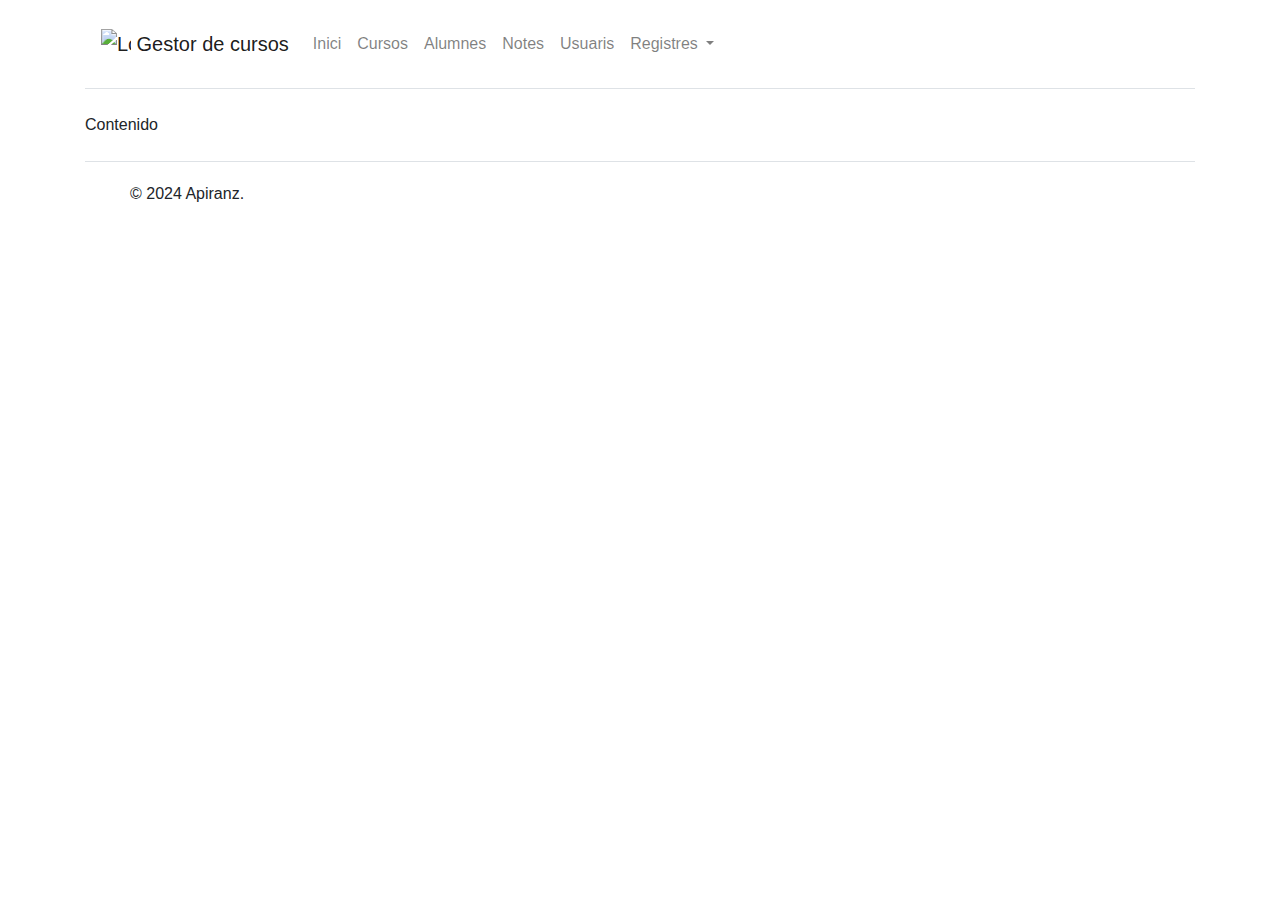
==== gestorCursosApi/src/main/resources/templates/_global.html @ f134c4ed "copy templates" ====
<!DOCTYPE html>
<html th:fragment="plantilla(titulo, contenido)"
	xmlns:th="http://www.thymeleaf.org"
	xmlns:sec="https://www.thymeleaf.org/thymeleaf-extras-springsecurity6">
<head>
<base th:href="@{/}">
<meta charset="UTF-8">
<meta name="viewport" content="width=device-width, initial-scale=1.0">
<title th:replace="${titulo}">Gestor de cursos</title>

<link rel="stylesheet"
	href="https://cdn.jsdelivr.net/npm/bootstrap@4.0.0/dist/css/bootstrap.min.css"
	integrity="sha384-Gn5384xqQ1aoWXA+058RXPxPg6fy4IWvTNh0E263XmFcJlSAwiGgFAW/dAiS6JXm"
	crossorigin="anonymous">
<!-- DataTables CSS -->
<link href="css/datatables.min.css" rel="stylesheet">
<link
	href="https://cdn.datatables.net/1.11.6/css/jquery.dataTables.min.css"
	rel="stylesheet">


<script
	src="https://cdn.jsdelivr.net/npm/@popperjs/core@2.11.8/dist/umd/popper.min.js"
	integrity="sha384-I7E8VVD/ismYTF4hNIPjVp/Zjvgyol6VFvRkX/vR+Vc4jQkC+hVqc2pM8ODewa9r"
	crossorigin="anonymous"></script>

</head>
<body class="container">

	<header class="d-flex flex-wrap py-3 mb-4 border-bottom">
		<nav
			class="navbar navbar-expand-lg navbar-light flex-column flex-md-row bd-navbar d-flex justify-content-between align-items-center">
			<a class="navbar-brand" href="#"> <img
				src="media/procesador_naranja_oscuro.png" width="30" height="30"
				class="d-inline-block align-top" alt="Logo web GdC"> Gestor de
				cursos
			</a>
			<button class="navbar-toggler" type="button" data-toggle="collapse"
				data-target="#navbarNavDropdown" aria-controls="navbarNavDropdown"
				aria-expanded="false" aria-label="Toggle navigation">
				<span class="navbar-toggler-icon"></span>
			</button>
			<div class="collapse navbar-collapse" id="navbarNavDropdown">
				<ul class="navbar-nav">
					<li class="nav-item"><a class="nav-link" th:href="@{/}">Inici</a></li>
					<li class="nav-item"><a class="nav-link" th:href="@{/cursos}">Cursos</a></li>
					<li class="nav-item"><a class="nav-link" th:href="@{/alumnos}">Alumnes</a>
					</li>
					<li class="nav-item"><a class="nav-link" th:href="@{/notas}">Notes</a></li>
					<li class="nav-item"><a class="nav-link"
						th:href="@{/usuarios}">Usuaris</a></li>
					<li class="nav-item dropdown"><a
						class="nav-link dropdown-toggle" href="#"
						id="navbarDropdownMenuLink" data-toggle="dropdown"
						aria-haspopup="true" aria-expanded="false"> Registres </a>
						<div class="dropdown-menu"
							aria-labelledby="navbarDropdownMenuLink">
							<a th:href="@{/registroCurso}"
								class="dropdown-item nav-link px-2">Curs</a> <a
								th:href="@{/registroAlumno}" class="dropdown-item nav-link px-2">Alumne</a>
							<a th:href="@{/registroNota}" class="dropdown-item nav-link px-2">Nota</a>
							<a th:href="@{/registroUsuario}"
								class="dropdown-item nav-link px-2">Usuario</a>
						</div></li>

				</ul>
			</div>
		</nav>



	</header>

	<main th:replace="${contenido}">Contenido</main>


	<footer
		class="d-flex flex-wrap justify-content-between align-items-center py-3 my-4 border-top">
		<div class="col-md-4 d-flex align-items-center">
			<a href="/"
				class="mb-3 me-2 mb-md-0 text-body-secondary text-decoration-none lh-1">
				<svg class="bi" width="30" height="24">
					<use xlink:href="#bootstrap"></use></svg>
			</a> <span class="mb-3 mb-md-0 text-body-secondary"><font
				style="vertical-align: inherit;"><font
					style="vertical-align: inherit;">&copy; 2024 Apiranz.</font></font></span>
		</div>

		<ul class="nav col-md-4 justify-content-end list-unstyled d-flex">
			<li class="ms-3"><a class="text-body-secondary" href="#"><svg
						class="bi" width="24" height="24">
						<use xlink:href="#twitter"></use></svg></a></li>
			<li class="ms-3"><a class="text-body-secondary" href="#"><svg
						class="bi" width="24" height="24">
						<use xlink:href="#instagram"></use></svg></a></li>
			<li class="ms-3"><a class="text-body-secondary" href="#"><svg
						class="bi" width="24" height="24">
						<use xlink:href="#facebook"></use></svg></a></li>
		</ul>
	</footer>

	<script src="https://code.jquery.com/jquery-3.2.1.slim.min.js"
		integrity="sha384-KJ3o2DKtIkvYIK3UENzmM7KCkRr/rE9/Qpg6aAZGJwFDMVNA/GpGFF93hXpG5KkN"
		crossorigin="anonymous"></script>
	<script
		src="https://cdn.jsdelivr.net/npm/popper.js@1.12.9/dist/umd/popper.min.js"
		integrity="sha384-ApNbgh9B+Y1QKtv3Rn7W3mgPxhU9K/ScQsAP7hUibX39j7fakFPskvXusvfa0b4Q"
		crossorigin="anonymous"></script>
	<script
		src="https://cdn.jsdelivr.net/npm/bootstrap@4.0.0/dist/js/bootstrap.min.js"
		integrity="sha384-JZR6Spejh4U02d8jOt6vLEHfe/JQGiRRSQQxSfFWpi1MquVdAyjUar5+76PVCmYl"
		crossorigin="anonymous"></script>
	<!-- jQuery -->
	<script
		src="https://ajax.googleapis.com/ajax/libs/jquery/3.6.0/jquery.min.js"></script>
	<!-- DataTables JS -->
	<script src="js/datatables.min.js"></script>
	<script>
		$(document).ready(function() {
			$('.tablaPersonal').DataTable();
		});
	</script>
</body>
</html>
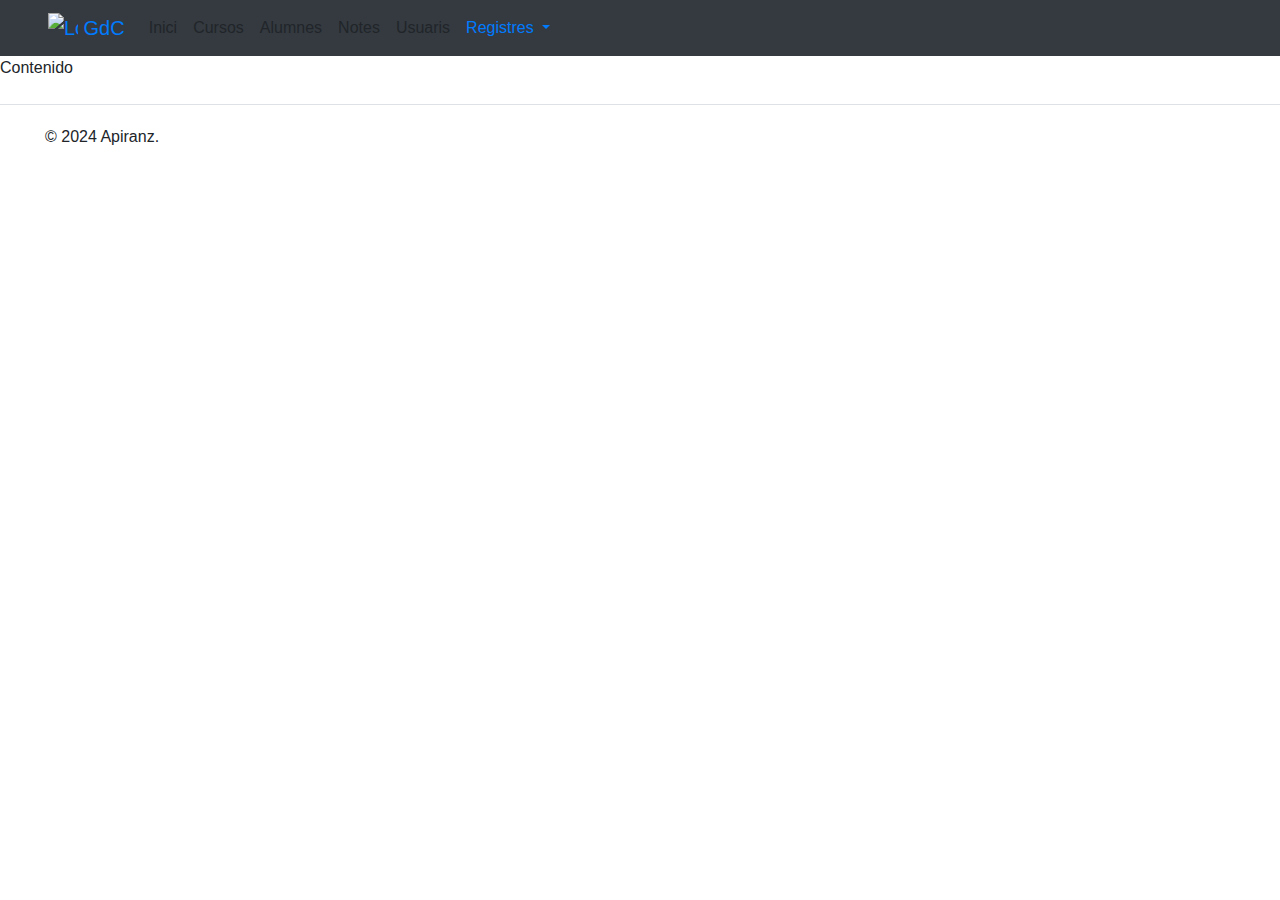
==== commit 449bfea4: "frond-end" ====
--- a/gestorCursosApi/src/main/resources/templates/_global.html
+++ b/gestorCursosApi/src/main/resources/templates/_global.html
@@ -6,7 +6,19 @@
 <base th:href="@{/}">
 <meta charset="UTF-8">
 <meta name="viewport" content="width=device-width, initial-scale=1.0">
-<title th:replace="${titulo}">Gestor de cursos</title>
+<meta name="description"
+	content="Web educativa sobre el desarrollo avanzado de aplicaciones web" />
+<meta name="author" content="apiranzo" />
+
+<title th:replace="${titulo}">Gestor de Cursos</title>
+<link rel="icon" href="media/procesador_naranja_oscuro.png">
+
+
+
+<link rel="stylesheet" href="css/base.css">
+<link rel="stylesheet" href="css/index.css">
+<link rel="stylesheet" href="css/html.css">
+
 
 <link rel="stylesheet"
 	href="https://cdn.jsdelivr.net/npm/bootstrap@4.0.0/dist/css/bootstrap.min.css"
@@ -23,55 +35,54 @@
 	src="https://cdn.jsdelivr.net/npm/@popperjs/core@2.11.8/dist/umd/popper.min.js"
 	integrity="sha384-I7E8VVD/ismYTF4hNIPjVp/Zjvgyol6VFvRkX/vR+Vc4jQkC+hVqc2pM8ODewa9r"
 	crossorigin="anonymous"></script>
+	
+<!-- Icons -->
+
+    <script src="https://kit.fontawesome.com/4fe330fef8.js" crossorigin="anonymous"></script>
 
 </head>
-<body class="container">
+<body>
+	<nav
+		class="px-5 navbar navbar-expand-lg sticky-top bg-dark flex-column flex-md-row bd-navbar d-flex justify-content-between align-items-center">
 
-	<header class="d-flex flex-wrap py-3 mb-4 border-bottom">
-		<nav
-			class="navbar navbar-expand-lg navbar-light flex-column flex-md-row bd-navbar d-flex justify-content-between align-items-center">
-			<a class="navbar-brand" href="#"> <img
-				src="media/procesador_naranja_oscuro.png" width="30" height="30"
-				class="d-inline-block align-top" alt="Logo web GdC"> Gestor de
-				cursos
-			</a>
-			<button class="navbar-toggler" type="button" data-toggle="collapse"
-				data-target="#navbarNavDropdown" aria-controls="navbarNavDropdown"
-				aria-expanded="false" aria-label="Toggle navigation">
-				<span class="navbar-toggler-icon"></span>
-			</button>
-			<div class="collapse navbar-collapse" id="navbarNavDropdown">
-				<ul class="navbar-nav">
-					<li class="nav-item"><a class="nav-link" th:href="@{/}">Inici</a></li>
-					<li class="nav-item"><a class="nav-link" th:href="@{/cursos}">Cursos</a></li>
-					<li class="nav-item"><a class="nav-link" th:href="@{/alumnos}">Alumnes</a>
-					</li>
-					<li class="nav-item"><a class="nav-link" th:href="@{/notas}">Notes</a></li>
-					<li class="nav-item"><a class="nav-link"
-						th:href="@{/usuarios}">Usuaris</a></li>
-					<li class="nav-item dropdown"><a
-						class="nav-link dropdown-toggle" href="#"
-						id="navbarDropdownMenuLink" data-toggle="dropdown"
-						aria-haspopup="true" aria-expanded="false"> Registres </a>
-						<div class="dropdown-menu"
-							aria-labelledby="navbarDropdownMenuLink">
-							<a th:href="@{/registroCurso}"
-								class="dropdown-item nav-link px-2">Curs</a> <a
-								th:href="@{/registroAlumno}" class="dropdown-item nav-link px-2">Alumne</a>
-							<a th:href="@{/registroNota}" class="dropdown-item nav-link px-2">Nota</a>
-							<a th:href="@{/registroUsuario}"
-								class="dropdown-item nav-link px-2">Usuario</a>
-						</div></li>
+		<a class="navbar-brand tituloabreb" href="#"> <img
+			src="media/procesador_verde_claro.png" width="30" height="30"
+			class="d-inline-block align-top" alt="Logo web GdC"> GdC
+		</a>
+		<button class="navbar-toggler navbar-light" type="button"
+			data-toggle="collapse" data-target="#navbarNavDropdown"
+			aria-controls="navbarNavDropdown" aria-expanded="false"
+			aria-label="Toggle navigation">
+			<span class="navbar-toggler-icon"></span>
+		</button>
+		<div class="collapse navbar-collapse" id="navbarNavDropdown">
+			<ul id="navprincipal" class="navbar-nav">
+				<li class="nav-item"><a class="nav-link" th:href="@{/}">Inici</a></li>
+				<li class="nav-item"><a class="nav-link" th:href="@{/cursos}">Cursos</a></li>
+				<li class="nav-item"><a class="nav-link" th:href="@{/alumnos}">Alumnes</a>
+				</li>
+				<li class="nav-item"><a class="nav-link" th:href="@{/notas}">Notes</a></li>
+				<li class="nav-item"><a class="nav-link" th:href="@{/usuarios}">Usuaris</a></li>
+				<li class="nav-item dropdown"><a
+					class="nav-link dropdown-toggle" href="#"
+					id="navbarDropdownMenuLink" data-toggle="dropdown"
+					aria-haspopup="true" aria-expanded="false"> Registres </a>
+					<div class="dropdown-menu" aria-labelledby="navbarDropdownMenuLink">
+						<a th:href="@{/registroCurso}" class="dropdown-item nav-link px-2">Curs</a>
+						<a th:href="@{/registroAlumno}"
+							class="dropdown-item nav-link px-2">Alumne</a> <a
+							th:href="@{/registroNota}" class="dropdown-item nav-link px-2">Nota</a>
+						<a th:href="@{/registroUsuario}"
+							class="dropdown-item nav-link px-2">Usuario</a>
+					</div></li>
 
-				</ul>
-			</div>
-		</nav>
+			</ul>
+		</div>
 
-
-
-	</header>
+	</nav>
 
 	<main th:replace="${contenido}">Contenido</main>
+
 
 
 	<footer
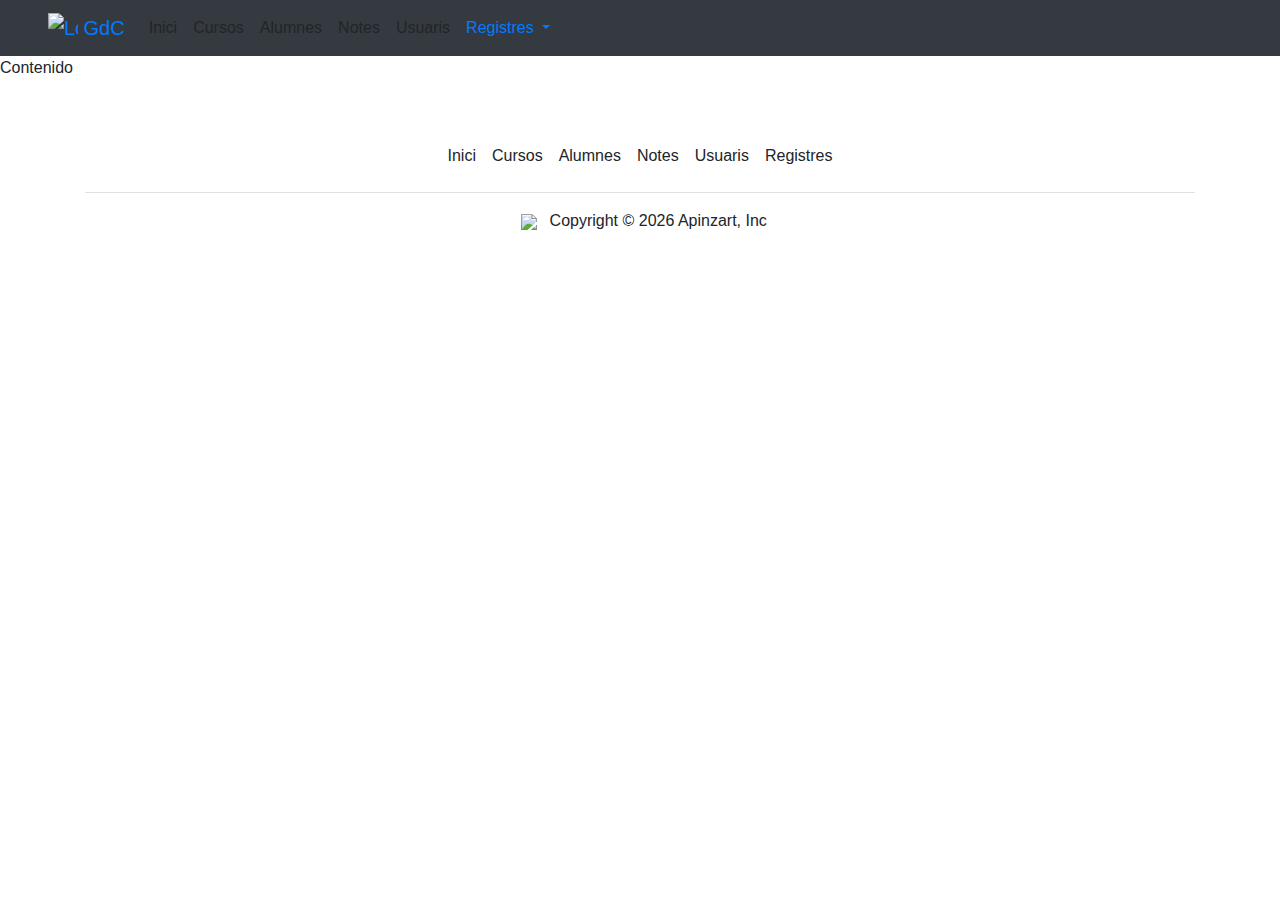
==== commit b0ead299: "front-end alumnes y registres" ====
--- a/gestorCursosApi/src/main/resources/templates/_global.html
+++ b/gestorCursosApi/src/main/resources/templates/_global.html
@@ -19,6 +19,7 @@
 <link rel="stylesheet" href="css/index.css">
 <link rel="stylesheet" href="css/html.css">
 
+<link rel="stylesheet" href="https://cdn.jsdelivr.net/npm/bootstrap-icons@1.11.3/font/bootstrap-icons.min.css">
 
 <link rel="stylesheet"
 	href="https://cdn.jsdelivr.net/npm/bootstrap@4.0.0/dist/css/bootstrap.min.css"
@@ -35,10 +36,11 @@
 	src="https://cdn.jsdelivr.net/npm/@popperjs/core@2.11.8/dist/umd/popper.min.js"
 	integrity="sha384-I7E8VVD/ismYTF4hNIPjVp/Zjvgyol6VFvRkX/vR+Vc4jQkC+hVqc2pM8ODewa9r"
 	crossorigin="anonymous"></script>
-	
+
 <!-- Icons -->
 
-    <script src="https://kit.fontawesome.com/4fe330fef8.js" crossorigin="anonymous"></script>
+<script src="https://kit.fontawesome.com/4fe330fef8.js"
+	crossorigin="anonymous"></script>
 
 </head>
 <body>
@@ -49,7 +51,7 @@
 			src="media/procesador_verde_claro.png" width="30" height="30"
 			class="d-inline-block align-top" alt="Logo web GdC"> GdC
 		</a>
-		<button class="navbar-toggler navbar-light" type="button"
+		<button class="navbar-toggler navbar-dark" type="button"
 			data-toggle="collapse" data-target="#navbarNavDropdown"
 			aria-controls="navbarNavDropdown" aria-expanded="false"
 			aria-label="Toggle navigation">
@@ -84,32 +86,60 @@
 	<main th:replace="${contenido}">Contenido</main>
 
 
+	<footer class="footer-section">
 
-	<footer
-		class="d-flex flex-wrap justify-content-between align-items-center py-3 my-4 border-top">
-		<div class="col-md-4 d-flex align-items-center">
-			<a href="/"
-				class="mb-3 me-2 mb-md-0 text-body-secondary text-decoration-none lh-1">
-				<svg class="bi" width="30" height="24">
-					<use xlink:href="#bootstrap"></use></svg>
-			</a> <span class="mb-3 mb-md-0 text-body-secondary"><font
-				style="vertical-align: inherit;"><font
-					style="vertical-align: inherit;">&copy; 2024 Apiranz.</font></font></span>
+		<div class="container py-3 mt-2 py-5">
+			<ul id="navfooter"
+				class="nav justify-content-center border-bottom pb-3 mb-3">
+				<li class="nav-item"><a th:href="@{/}" class="nav-link px-2 ">Inici</a></li>
+				<li class="nav-item"><a th:href="@{/cursos}"
+					class="nav-link px-2 ">Cursos</a></li>
+				<li class="nav-item"><a th:href="@{/alumnos}"
+					class="nav-link px-2 ">Alumnes</a></li>
+				<li class="nav-item"><a th:href="@{/notas}"
+					class="nav-link px-2 ">Notes</a></li>
+				<li class="nav-item"><a th:href="@{/usuarios}"
+					class="nav-link px-2 ">Usuaris</a></li>
+				<li class="nav-item"><a th:href="@{/registros}"
+					class="nav-link px-2 ">Registres</a></li>
+			</ul>
+			<div class="footer-text text-center">
+				<img class="bi mx-2" src="media/procesador_verde_claro.png"
+					width="25" height="auto"> </img> Copyright ©
+				<script>
+					document.write(new Date().getFullYear());
+				</script>
+				Apinzart, Inc
+			</div>
+
+			<nav class="container px-5  py-2 navredes nav my-2">
+				<a class="flex-sm-fill text-sm-center nav-link" target="_blank"
+					href="#"> <i class="fa-brands fa-github"></i>
+				</a> <a class="flex-sm-fill text-sm-center nav-link" target="_blank"
+					href="#"> <i class="fa-brands fa-linkedin "></i>
+
+				</a> <a class="flex-sm-fill text-sm-center nav-link" target="_blank"
+					href="tel:+34678567876"> <i class="fa-solid fa-phone"></i>
+
+				</a> <a class="flex-sm-fill text-sm-center nav-link" target="_blank"
+					href="skype:aquí_el_usuario_de_skype?call"> <i
+					class="fa-brands fa-skype"></i>
+
+				</a> <a class="flex-sm-fill text-sm-center nav-link" target="_blank"
+					href="mailto:correo@example.com?subject=Consulta"> <i
+					class="fa-solid fa-envelope"></i>
+
+				</a> <a class="flex-sm-fill text-sm-center nav-link" target="_blank"
+					href="https://api.whatsapp.com/send?phone=0123456789&text=Escribeme por whatsapp!">
+					<i class="fa-brands fa-whatsapp"></i>
+
+				</a>
+			</nav>
+
 		</div>
 
-		<ul class="nav col-md-4 justify-content-end list-unstyled d-flex">
-			<li class="ms-3"><a class="text-body-secondary" href="#"><svg
-						class="bi" width="24" height="24">
-						<use xlink:href="#twitter"></use></svg></a></li>
-			<li class="ms-3"><a class="text-body-secondary" href="#"><svg
-						class="bi" width="24" height="24">
-						<use xlink:href="#instagram"></use></svg></a></li>
-			<li class="ms-3"><a class="text-body-secondary" href="#"><svg
-						class="bi" width="24" height="24">
-						<use xlink:href="#facebook"></use></svg></a></li>
-		</ul>
+
 	</footer>
-
 	<script src="https://code.jquery.com/jquery-3.2.1.slim.min.js"
 		integrity="sha384-KJ3o2DKtIkvYIK3UENzmM7KCkRr/rE9/Qpg6aAZGJwFDMVNA/GpGFF93hXpG5KkN"
 		crossorigin="anonymous"></script>
